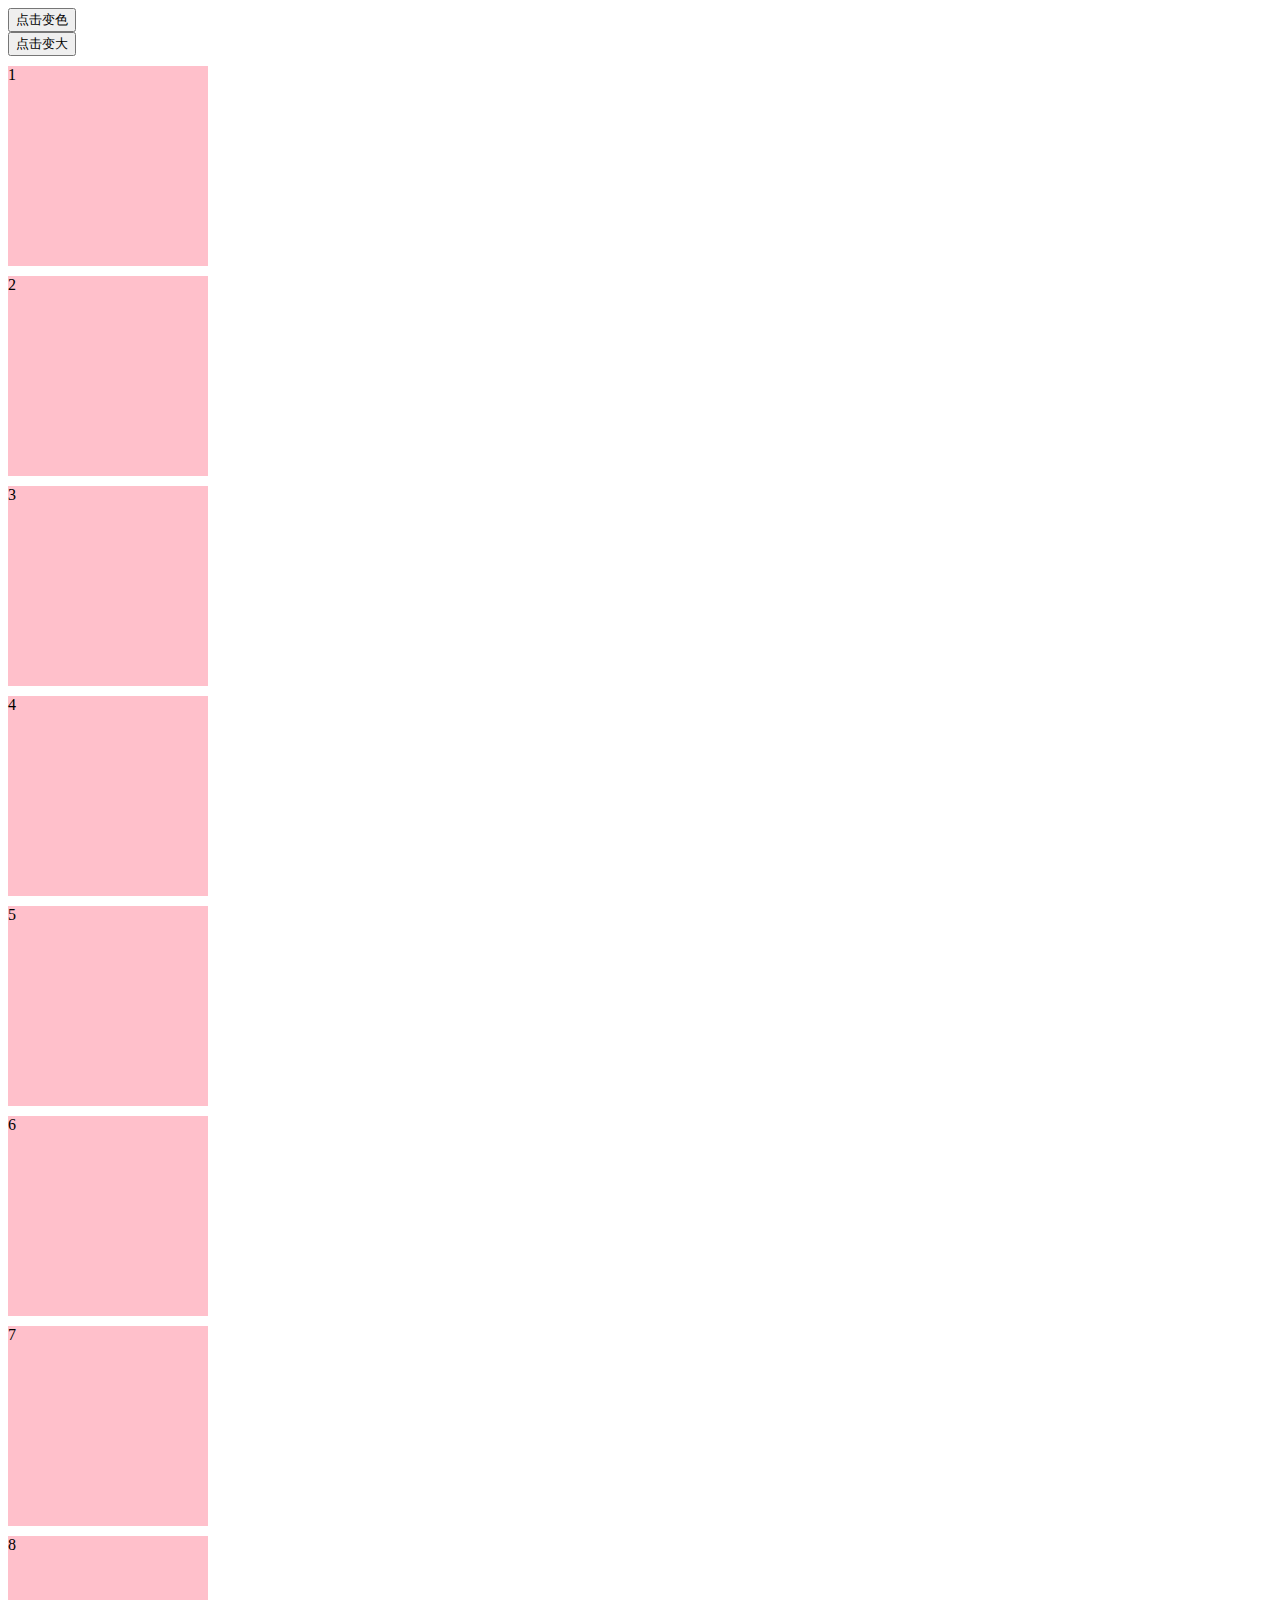
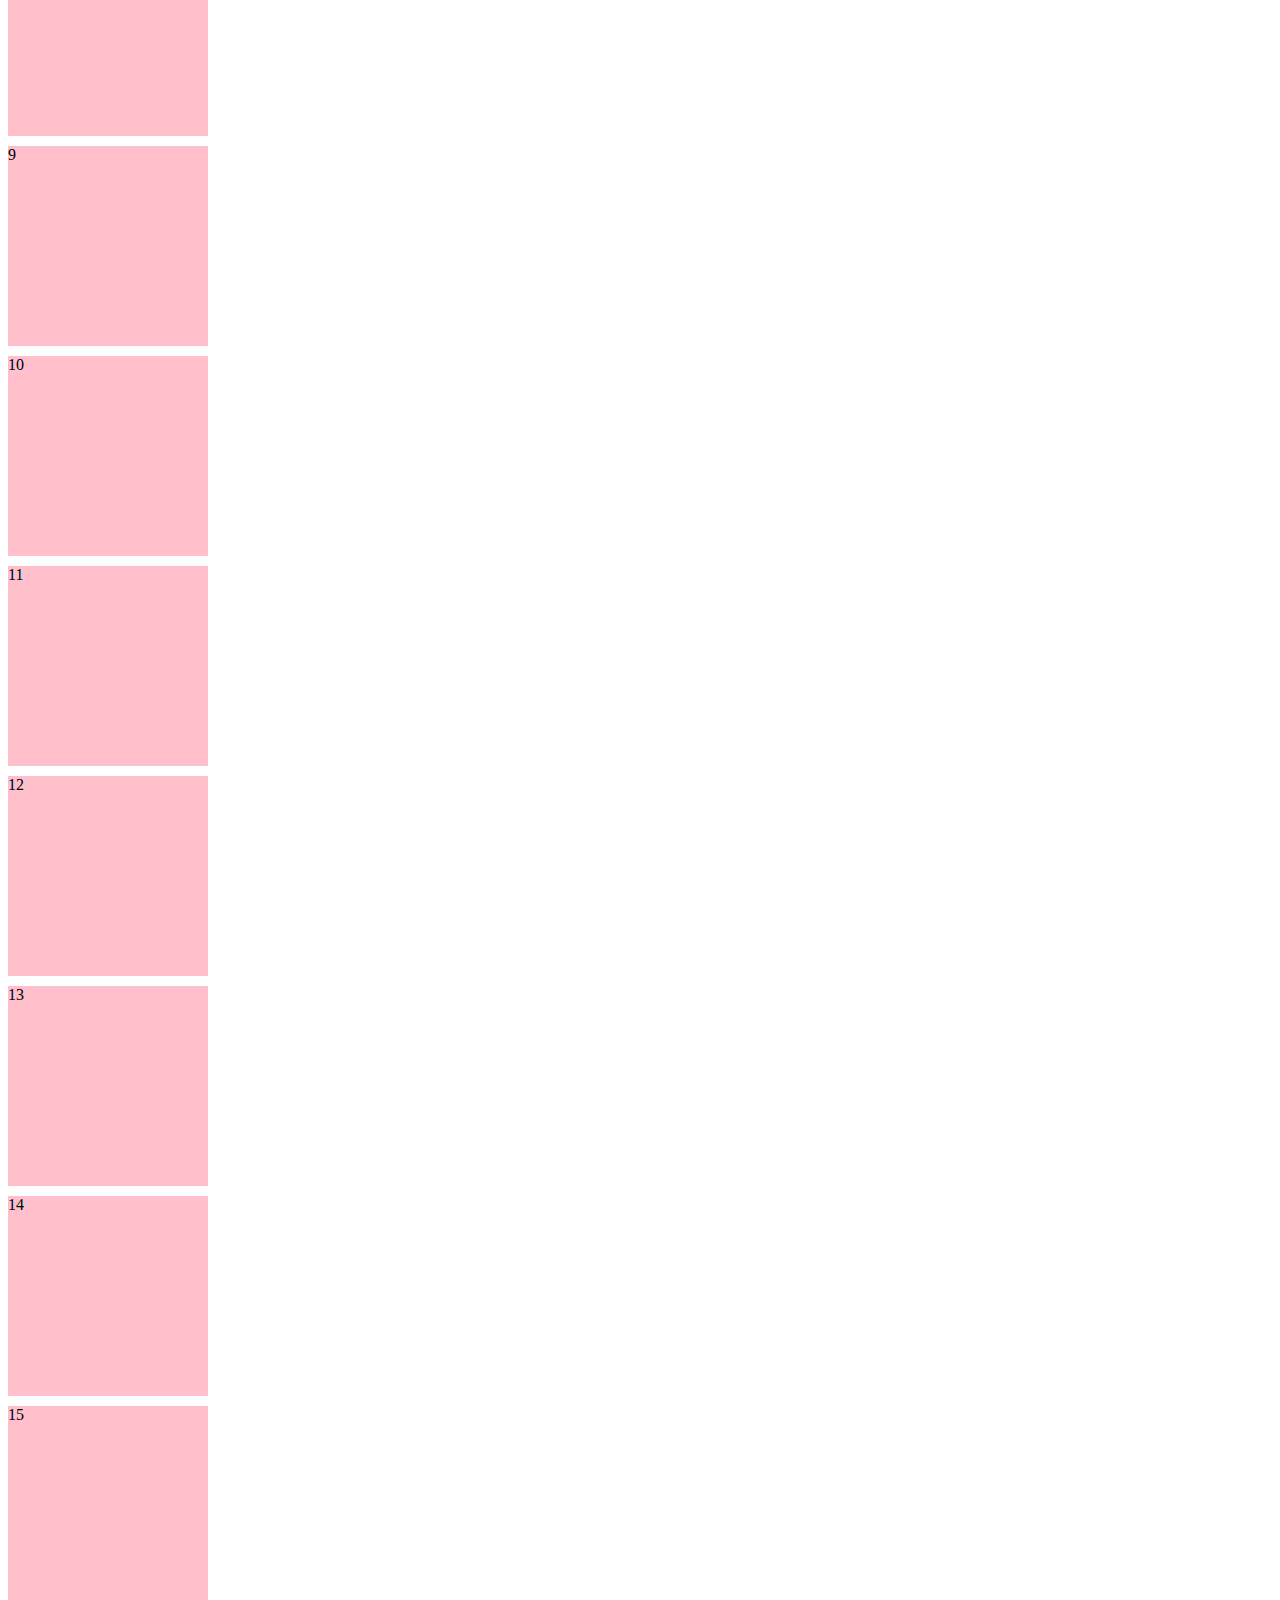
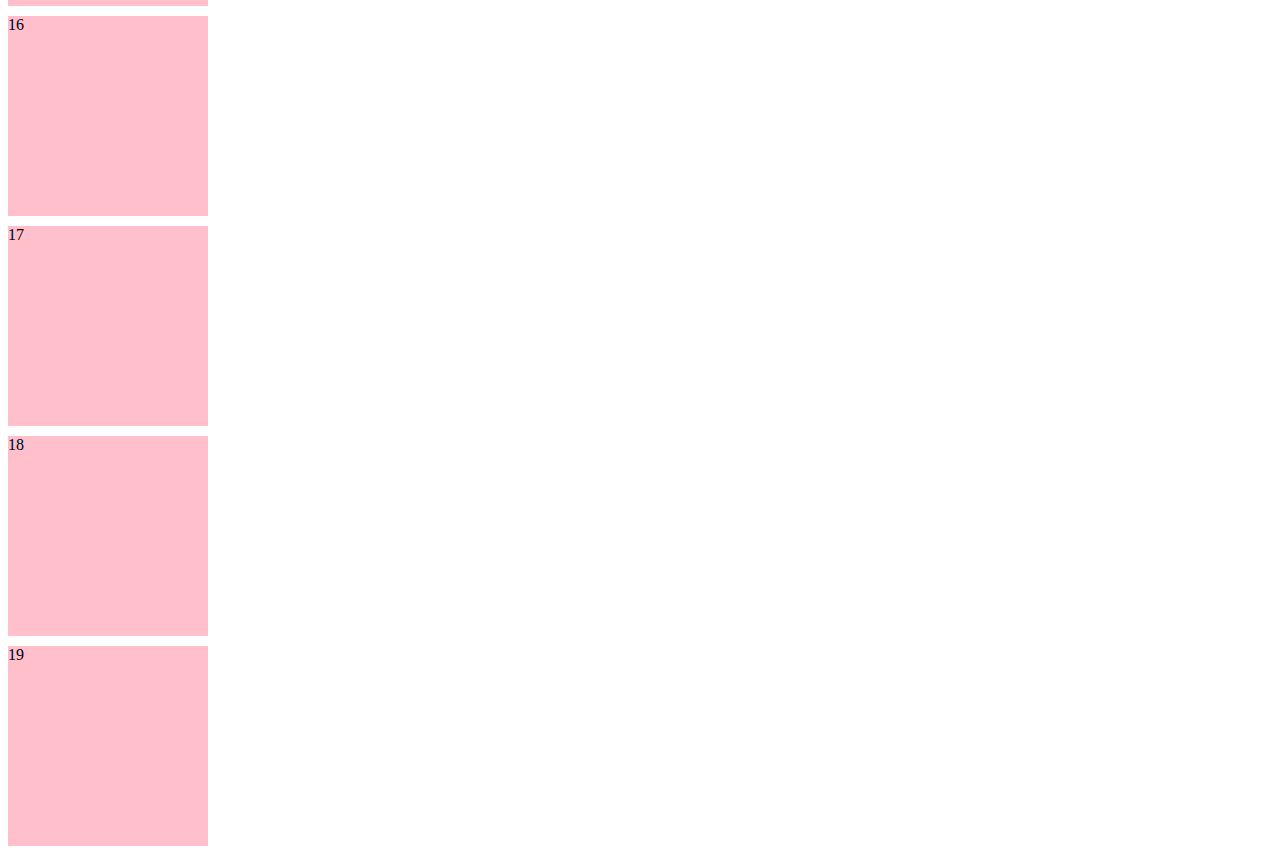
==== index.html @ 836d2d2f "初始化提交" ====
<!DOCTYPE html>
<html lang="en">
<head>
    <meta charset="UTF-8">
    <meta name="viewport" content="width=device-width, initial-scale=1.0">
    <meta http-equiv="X-UA-Compatible" content="ie=edge">
    <title>Document</title>
    <style>
    
        div{
            width: 200px;
            height: 200px;
            background-color: pink;
            margin-top: 10px;
            transition: all 1s;
        }
    
    </style>
</head>
<body>
    <button>点击变色</button>
    <br>
    <button>点击变大</button>
    <div>1</div>
    <div>2</div>
    <div>3</div>
    <div>4</div>
    <div>5</div>
    <div>6</div>
    <div>7</div>
    <div>8</div>
    <div>9</div>
    <div>10</div>
    <div>11</div>
    <div>12</div>
    <div>13</div>
    <div>14</div>
    <div>15</div>
    <div>16</div>
    <div>17</div>
    <div>18</div>
    <div>19</div>
  
 
    

    <script>
    
        var divs = document.querySelectorAll("div");
        var btn1 = document.querySelectorAll("button")[0];
        var btn2 = document.querySelectorAll("button")[1];
        var start = new Date().getTime();//获取当前时间戳
        
        btn1.addEventListener("click",function(){
        start = new Date().getTime();
        divs.forEach(function(v,i){
            v.offsetHeight;
            v.style.backgroundColor = "blue";
            
        })

        var end = new Date().getTime();


         console.log(end - start);
        

        });


        btn2.addEventListener("click",function(){
            start = new Date().getTime()
        console.log(start);
        

         divs[6].stylewidth = "400px";
        divs.forEach(function(v,i){
            v.offsetHeight;
            v.style.width = "400px";
            v.style.height = "400px";
            
        })

        var end = new Date().getTime();


        console.log(end - start);


        });

        // var end = new Date().getTime();


        // console.log(end - start);



        

    
    </script>
</body>
</html>
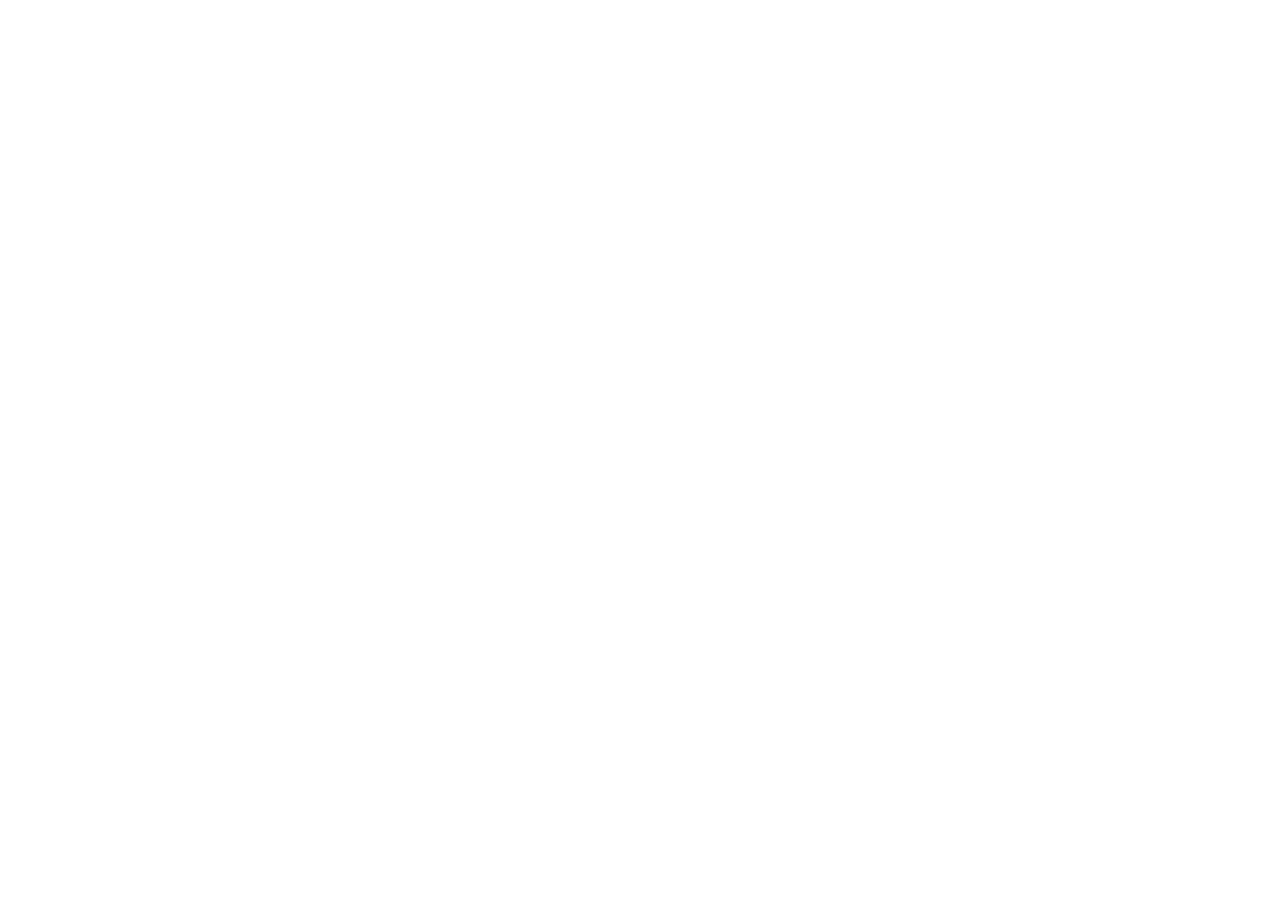
==== commit 5a2b41ea: "登录页面完成" ====
--- a/index.html
+++ b/index.html
@@ -5,100 +5,20 @@
     <meta name="viewport" content="width=device-width, initial-scale=1.0">
     <meta http-equiv="X-UA-Compatible" content="ie=edge">
     <title>Document</title>
-    <style>
-    
-        div{
-            width: 200px;
-            height: 200px;
-            background-color: pink;
-            margin-top: 10px;
-            transition: all 1s;
-        }
-    
-    </style>
+    <link rel="stylesheet" href="./lib/bootstrap/css/bootstrap.min.css">
+    <link rel="stylesheet" href="./lib/bootstrap-validator/css/bootstrapValidator.min.css">
+    <link rel="stylesheet" href="./lib/nprogress/nprogress.css">
+    <link rel="stylesheet" href="./css/comment.css">
 </head>
 <body>
-    <button>点击变色</button>
-    <br>
-    <button>点击变大</button>
-    <div>1</div>
-    <div>2</div>
-    <div>3</div>
-    <div>4</div>
-    <div>5</div>
-    <div>6</div>
-    <div>7</div>
-    <div>8</div>
-    <div>9</div>
-    <div>10</div>
-    <div>11</div>
-    <div>12</div>
-    <div>13</div>
-    <div>14</div>
-    <div>15</div>
-    <div>16</div>
-    <div>17</div>
-    <div>18</div>
-    <div>19</div>
-  
- 
     
 
-    <script>
-    
-        var divs = document.querySelectorAll("div");
-        var btn1 = document.querySelectorAll("button")[0];
-        var btn2 = document.querySelectorAll("button")[1];
-        var start = new Date().getTime();//获取当前时间戳
-        
-        btn1.addEventListener("click",function(){
-        start = new Date().getTime();
-        divs.forEach(function(v,i){
-            v.offsetHeight;
-            v.style.backgroundColor = "blue";
-            
-        })
-
-        var end = new Date().getTime();
+<script src="./lib/jquery/jquery.min.js"></script>
+<script src="./lib/bootstrap/js/bootstrap.js"></script>
+<script src="./lib/bootstrap-validator/js/bootstrapValidator.min.js"></script>
+<script src="./lib/nprogress/nprogress.js"></script>
+<script src="./js/common.js"></script>
 
 
-         console.log(end - start);
-        
-
-        });
-
-
-        btn2.addEventListener("click",function(){
-            start = new Date().getTime()
-        console.log(start);
-        
-
-         divs[6].stylewidth = "400px";
-        divs.forEach(function(v,i){
-            v.offsetHeight;
-            v.style.width = "400px";
-            v.style.height = "400px";
-            
-        })
-
-        var end = new Date().getTime();
-
-
-        console.log(end - start);
-
-
-        });
-
-        // var end = new Date().getTime();
-
-
-        // console.log(end - start);
-
-
-
-        
-
-    
-    </script>
 </body>
 </html>--- a/lib/bootstrap-validator/css/bootstrapValidator.min.css
+++ b/lib/bootstrap-validator/css/bootstrapValidator.min.css
@@ -0,0 +1,11 @@
+/*!
+ * BootstrapValidator (http://bootstrapvalidator.com)
+ * The best jQuery plugin to validate form fields. Designed to use with Bootstrap 3
+ *
+ * @version     v0.5.1, built on 2014-08-22 4:55:09 PM
+ * @author      https://twitter.com/nghuuphuoc
+ * @copyright   (c) 2013 - 2014 Nguyen Huu Phuoc
+ * @license     MIT
+ */
+
+.bv-form .help-block{margin-bottom:0}.bv-form .tooltip-inner{text-align:left}.nav-tabs li.bv-tab-success>a{color:#3c763d}.nav-tabs li.bv-tab-error>a{color:#a94442}--- a/lib/nprogress/nprogress.css
+++ b/lib/nprogress/nprogress.css
@@ -0,0 +1,74 @@
+/* Make clicks pass-through */
+#nprogress {
+  pointer-events: none;
+}
+
+#nprogress .bar {
+  background: greenyellow;
+
+  position: fixed;
+  z-index: 10000;
+  top: 0;
+  left: 0;
+
+  width: 100%;
+  height: 2px;
+}
+
+/* Fancy blur effect */
+#nprogress .peg {
+  display: block;
+  position: absolute;
+  right: 0px;
+  width: 100px;
+  height: 100%;
+  box-shadow: 0 0 10px #29d, 0 0 5px #29d;
+  opacity: 1.0;
+
+  -webkit-transform: rotate(3deg) translate(0px, -4px);
+      -ms-transform: rotate(3deg) translate(0px, -4px);
+          transform: rotate(3deg) translate(0px, -4px);
+}
+
+/* Remove these to get rid of the spinner */
+#nprogress .spinner {
+  display: block;
+  position: fixed;
+  z-index: 1031;
+  top: 15px;
+  right: 15px;
+}
+
+#nprogress .spinner-icon {
+  width: 18px;
+  height: 18px;
+  box-sizing: border-box;
+
+  border: solid 2px transparent;
+  border-top-color: #29d;
+  border-left-color: #29d;
+  border-radius: 50%;
+
+  -webkit-animation: nprogress-spinner 400ms linear infinite;
+          animation: nprogress-spinner 400ms linear infinite;
+}
+
+.nprogress-custom-parent {
+  overflow: hidden;
+  position: relative;
+}
+
+.nprogress-custom-parent #nprogress .spinner,
+.nprogress-custom-parent #nprogress .bar {
+  position: absolute;
+}
+
+@-webkit-keyframes nprogress-spinner {
+  0%   { -webkit-transform: rotate(0deg); }
+  100% { -webkit-transform: rotate(360deg); }
+}
+@keyframes nprogress-spinner {
+  0%   { transform: rotate(0deg); }
+  100% { transform: rotate(360deg); }
+}
+
--- a/css/comment.css
+++ b/css/comment.css
@@ -0,0 +1,16 @@
+.body_bg{
+    background-color: #222D32;
+}
+
+
+.panel-title{
+    height: 40px;
+    line-height:40px ;
+    text-align: center;
+    font-size: 18px;
+}
+
+.mt-150{
+    margin-top: 150px;
+}
+
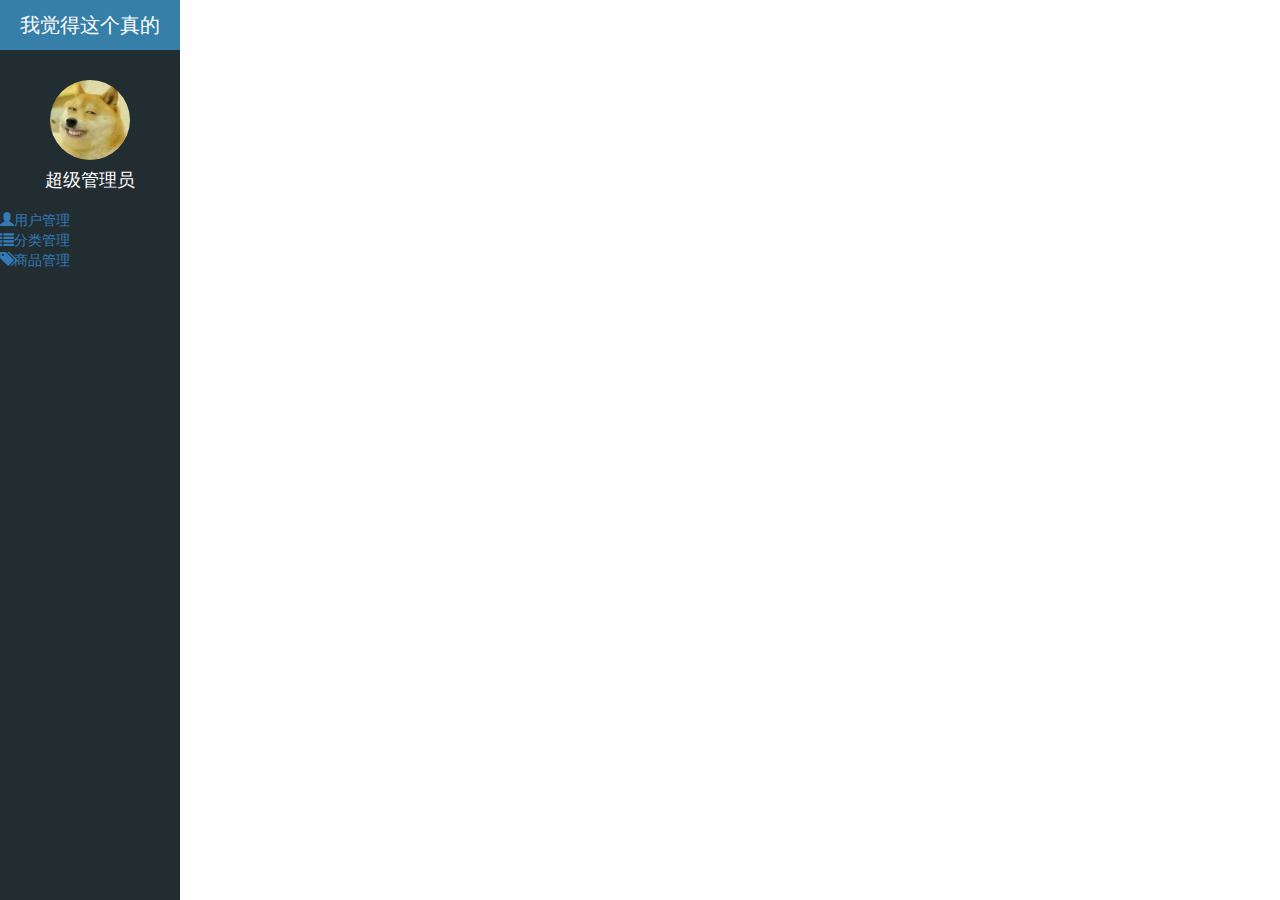
==== commit 218dd338: "今天晚上的" ====
--- a/index.html
+++ b/index.html
@@ -11,7 +11,32 @@
     <link rel="stylesheet" href="./css/comment.css">
 </head>
 <body>
-    
+    <!-- 侧边栏区域 -->
+    <div class="lt-aside">
+        <!-- 标题区域 -->
+        <div class="title">
+            <a href="#">我觉得这个真的</a>
+        </div>
+
+        <!-- 管理员区域 -->
+        <div class="user">
+            <img src="./images/02.jpg" alt="">
+            <p>超级管理员</p>
+        </div>
+
+        <!-- 导航区域 -->
+        <div class="nav">
+            <ul>
+                <li><a href="#"><i class="glyphicon glyphicon-user"></i><span>用户管理</span></a></li>
+                <li><a href="#"><i class="glyphicon glyphicon-list"></i><span>分类管理</span></a></li>
+                <li><a href="#"><i class="glyphicon glyphicon-tags"></i><span>商品管理</span></a></li>
+            </ul>
+        </div>
+    </div>
+
+
+    <!-- 顶部区域 -->
+    <div class="lt-top"></div>
 
 <script src="./lib/jquery/jquery.min.js"></script>
 <script src="./lib/bootstrap/js/bootstrap.js"></script>
--- a/css/comment.css
+++ b/css/comment.css
@@ -1,3 +1,18 @@
+/*重置默认样式*/
+
+a:link,
+a:visited,
+a:hover,
+a:active{
+    text-decoration:none;
+}
+
+ul{
+    padding: 0;
+    margin: 0;
+    list-style:none;
+}
+
 .body_bg{
     background-color: #222D32;
 }
@@ -14,3 +29,42 @@
     margin-top: 150px;
 }
 
+/*公共部分*/
+
+/* 侧边栏 */
+.lt-aside{
+    height: 100%;
+    width: 180px;
+    position:fixed;
+    top:0;
+    left:0;
+    background-color: #222D32;
+}
+.lt-aside .title{
+    height: 50px;
+    line-height: 50px;
+    font-size: 20px;
+    background-color: #367FA9;
+    text-align: center;
+}
+.lt-aside .title a{
+    color: #fff;
+    display: block;
+}
+.lt-aside .user{
+    padding-top: 30px;
+}
+.lt-aside .user img{
+    display: block;
+    height: 80px;
+    width: 80px;
+    border-radius: 50%;
+    margin:0 auto;
+}
+.lt-aside .user p{
+    height: 40px;
+    line-height: 40px;
+    font-size: 18px;
+    color:#fff;
+    text-align: center;
+}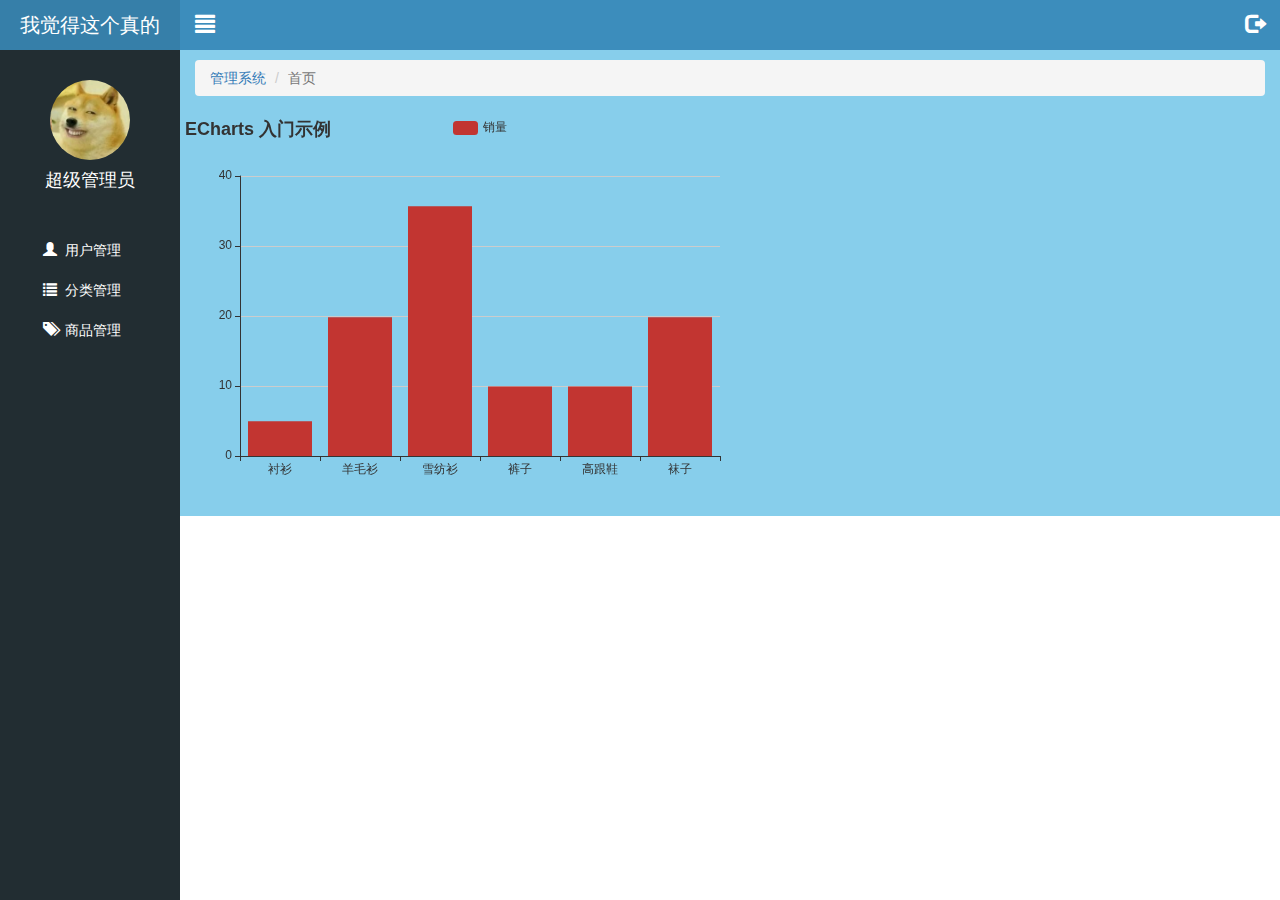
==== commit e8e377fa: "首页完成" ====
--- a/index.html
+++ b/index.html
@@ -1,5 +1,6 @@
 <!DOCTYPE html>
 <html lang="en">
+
 <head>
     <meta charset="UTF-8">
     <meta name="viewport" content="width=device-width, initial-scale=1.0">
@@ -10,6 +11,7 @@
     <link rel="stylesheet" href="./lib/nprogress/nprogress.css">
     <link rel="stylesheet" href="./css/comment.css">
 </head>
+
 <body>
     <!-- 侧边栏区域 -->
     <div class="lt-aside">
@@ -27,23 +29,78 @@
         <!-- 导航区域 -->
         <div class="nav">
             <ul>
-                <li><a href="#"><i class="glyphicon glyphicon-user"></i><span>用户管理</span></a></li>
-                <li><a href="#"><i class="glyphicon glyphicon-list"></i><span>分类管理</span></a></li>
-                <li><a href="#"><i class="glyphicon glyphicon-tags"></i><span>商品管理</span></a></li>
+                <li><a href="#"><i class="glyphicon glyphicon-user"></i>
+                    <span>用户管理</span></a></li>
+                <li>
+                    <a href="#" class="category">
+                        <i class="glyphicon glyphicon-list"></i>
+                        <span>分类管理</span>
+                    </a>
+                    <div class="child">
+                        <a href="#">一级分类</a>
+                        <a href="#">二级分类</a>
+                    </div>
+                </li>
+                <li><a href="#"><i class="glyphicon glyphicon-tags"></i>
+                    <span>商品管理</span></a></li>
             </ul>
         </div>
     </div>
 
+    <div class="lt-main">
+        <!-- 顶部区域 -->
+        <div class="lt-top">
+            <a class="icon-left pull-left">
+                <i class="glyphicon glyphicon-align-justify"></i>
+            </a>
+            <a class="icon-right pull-right  class="btn btn-primary" data-toggle="modal" data-target=".bs-example-modal-sm"">
+                <i class="glyphicon glyphicon-log-out"></i>
+            </a>
+        </div>
 
-    <!-- 顶部区域 -->
-    <div class="lt-top"></div>
+        <div class="container-fluid bread">
+            <ol class="breadcrumb">
+                <li><a href="#">管理系统</a></li>
+                <li class="active">首页</li>
+            </ol>
+        </div>
 
-<script src="./lib/jquery/jquery.min.js"></script>
-<script src="./lib/bootstrap/js/bootstrap.js"></script>
-<script src="./lib/bootstrap-validator/js/bootstrapValidator.min.js"></script>
-<script src="./lib/nprogress/nprogress.js"></script>
-<script src="./js/common.js"></script>
+        <div id="main" style="width: 600px;height:400px;"></div>
+
+    </div>
+
+
+    <!-- 模态框 -->
+
+    <div class="modal fade bs-example-modal-sm" tabindex="-1" role="dialog">
+            <div class="modal-dialog modal-sm" role="document">
+              <div class="modal-content">
+                <div class="modal-header">
+                  <button type="button" class="close" data-dismiss="modal" aria-label="Close"><span aria-hidden="true">&times;</span></button>
+                  <h4 class="modal-title">温馨提示</h4>
+                </div>
+                <div class="modal-body red">
+                  <p><i class="glyphicon glyphicon-info-sign"></i>你确定要退出么?</p>
+                </div>
+                <div class="modal-footer">
+                  <button type="button" class="btn btn-default" data-dismiss="modal">取消</button>
+                  <button type="button" class="btn btn-primary" id="sure">确定</button>
+                </div>
+              </div><!-- /.modal-content -->
+            </div><!-- /.modal-dialog -->
+          </div>
+
+
+    <script src="./lib/jquery/jquery.min.js"></script>
+    <script src="./lib/bootstrap/js/bootstrap.js"></script>
+    <script src="./lib/bootstrap-validator/js/bootstrapValidator.min.js"></script>
+    <script src="./lib/nprogress/nprogress.js"></script>
+    <script src="./lib/echarts/echarts.min.js"></script>
+    <script src="./js/isLogin.js"></script>
+    <script src="./js/common.js"></script>
+    <script src="./js/index.js"></script>
 
 
 </body>
+
 </html>--- a/css/comment.css
+++ b/css/comment.css
@@ -11,6 +11,9 @@
     padding: 0;
     margin: 0;
     list-style:none;
+}
+.red{
+    color:red;
 }
 
 .body_bg{
@@ -39,6 +42,11 @@
     top:0;
     left:0;
     background-color: #222D32;
+    transition: all 1s;
+    z-index: 999;
+}
+.lt-aside.hidemenu{
+    left:-180px;
 }
 .lt-aside .title{
     height: 50px;
@@ -53,6 +61,7 @@
 }
 .lt-aside .user{
     padding-top: 30px;
+    height: 180px;
 }
 .lt-aside .user img{
     display: block;
@@ -67,4 +76,70 @@
     font-size: 18px;
     color:#fff;
     text-align: center;
-}+}
+
+.lt-aside .nav li a{
+    display: block;
+    width: 100%;
+    height: 40px;
+    padding-left: 40px;
+    color:#fff;
+    border-left: 3px solid transparent;
+    line-height: 40px;
+}
+.lt-aside .nav li a i{
+    margin-right:4px ;
+}
+.lt-aside .nav .child{
+    display: none;
+}
+
+.lt-aside .nav .child a{
+    margin-left: 20px;
+    /* display:none; */
+}
+
+/*右边主体部分*/
+
+.lt-main{
+    padding-left: 180px;
+    padding-top: 60px;
+    width: 100%;
+    /* height: 2000px;  */
+    background-color: skyblue;
+    transition: all 1s;
+}
+.lt-main.hidemenu{
+    padding-left: 0;
+}
+/* .lt-main .bread{
+    margin-top: 60px;
+} */
+/*头部区域*/
+
+.lt-top{
+    width: 100%;
+    height: 50px;
+    /* padding-left: 180px; */
+    background-color: #3C8DBC;
+    transition:all 1s;
+    position: fixed;
+    top: 0;
+    left: 0px;
+    padding-left: 180px;
+
+}
+.lt-top.hidemenu{
+   padding-left: 0;
+}
+
+.lt-top .icon-left,
+.lt-top .icon-right{
+    display: block;
+    height: 100%;
+    width: 50px;
+    line-height: 50px;
+    color:#fff;
+    font-size: 20px;
+    text-align: center;
+}
